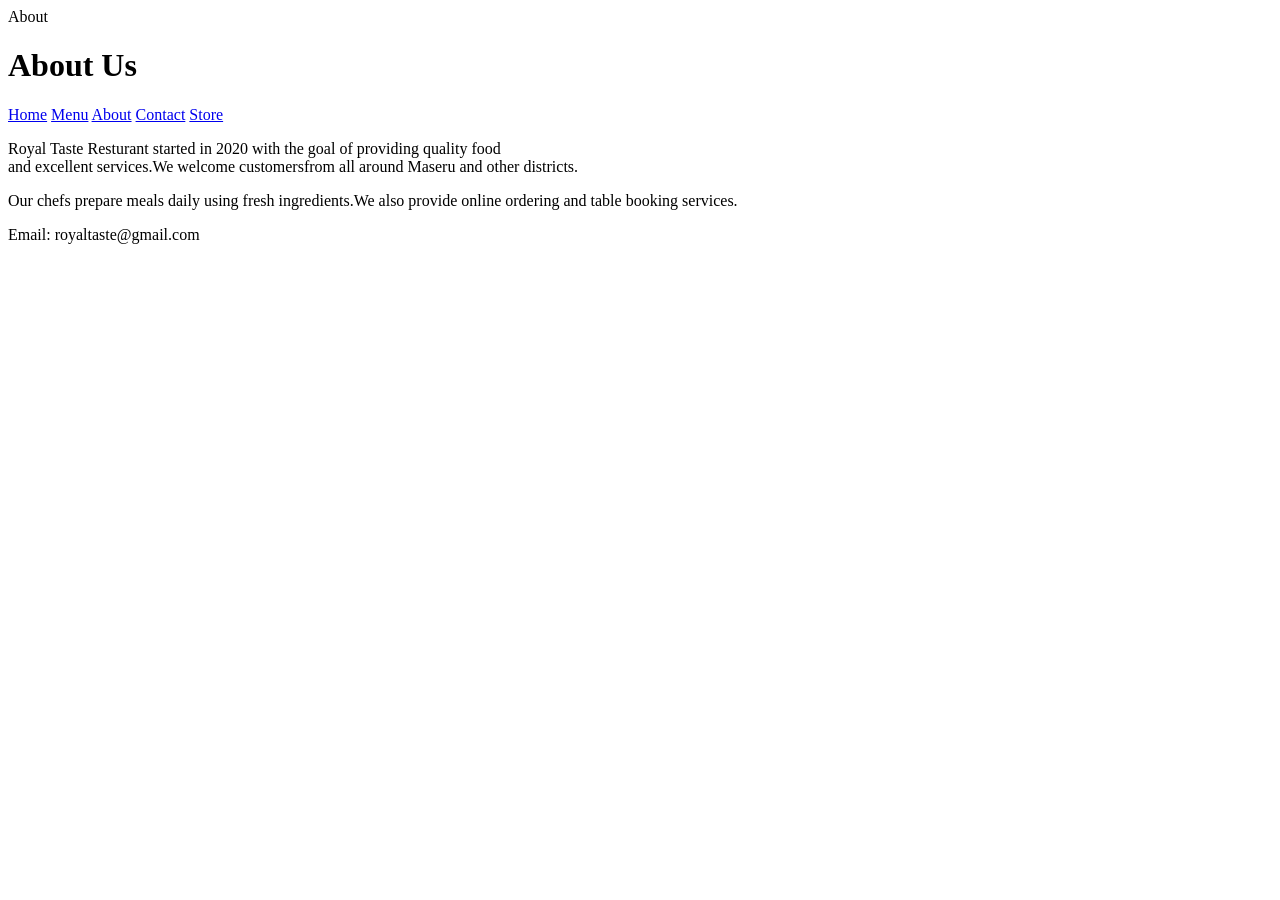
==== about.html @ 7fbe80ba "Add files via upload" ====
<html>
<head>
<tittle> About</tittle>
<link rel=stylesheet" href="just.css">
</head>
<body>
<header>
<h1> About Us</h1>
</header>

<body>
<nav>
<a href="index.html">Home</a>
<a href="menu.html">Menu</a>
<a href="about.html">About</a>
<a href="contact.html">Contact</a>
<a href="store.html">Store</a>
</nav>

<section>
<p> Royal Taste Resturant started in 2020 with the goal of providing quality food<br> and excellent services.We welcome customersfrom all around Maseru and other districts.</p>
<p>Our chefs prepare meals daily using fresh ingredients.We also provide online ordering and table booking services.</p>
</section>

<footer>
<p>Email: royaltaste@gmail.com</p>
</footer>
</body>
</html>
---- just.css ----
body{
font-family:Arial;
margin:0;
padding:0;
background:#f5f5f5;
color:#333;
}
header{
background:#8b0000;
color:white;
padding:20px;
text-align:center;
}
nav{
background:#222;
padding:10px;
text-align:center;
}
nav a{
color:white;
text-decoration:none;
padding:10px 15px;
}
nav a:hover{
background:#8b0000;
border-radius:5px;
}
.hero{
background:url('restaurant.jpg');
background-size:cover;
padding:100px 20px;
text-align:center;
color:white;
}
section{
padding:20px;
}
.images img{
width:30%;
margin:10px;
border-radius:10px;
}
.card{
background:white;
padding:15px;
margin:15px 0;
border-radius:10px;
box-shadow:0 0 5px gray;
}
button{
background:#8b0000;
color:white;
padding:10px 15px;
border:none;
border-radius:5px;
}
footer{
background:#222;
color:white;
text-align:center;
padding:15px;
margin-top:20px;
}
.social a{
color:white;
margin:10px;
text-decoration:none;
}
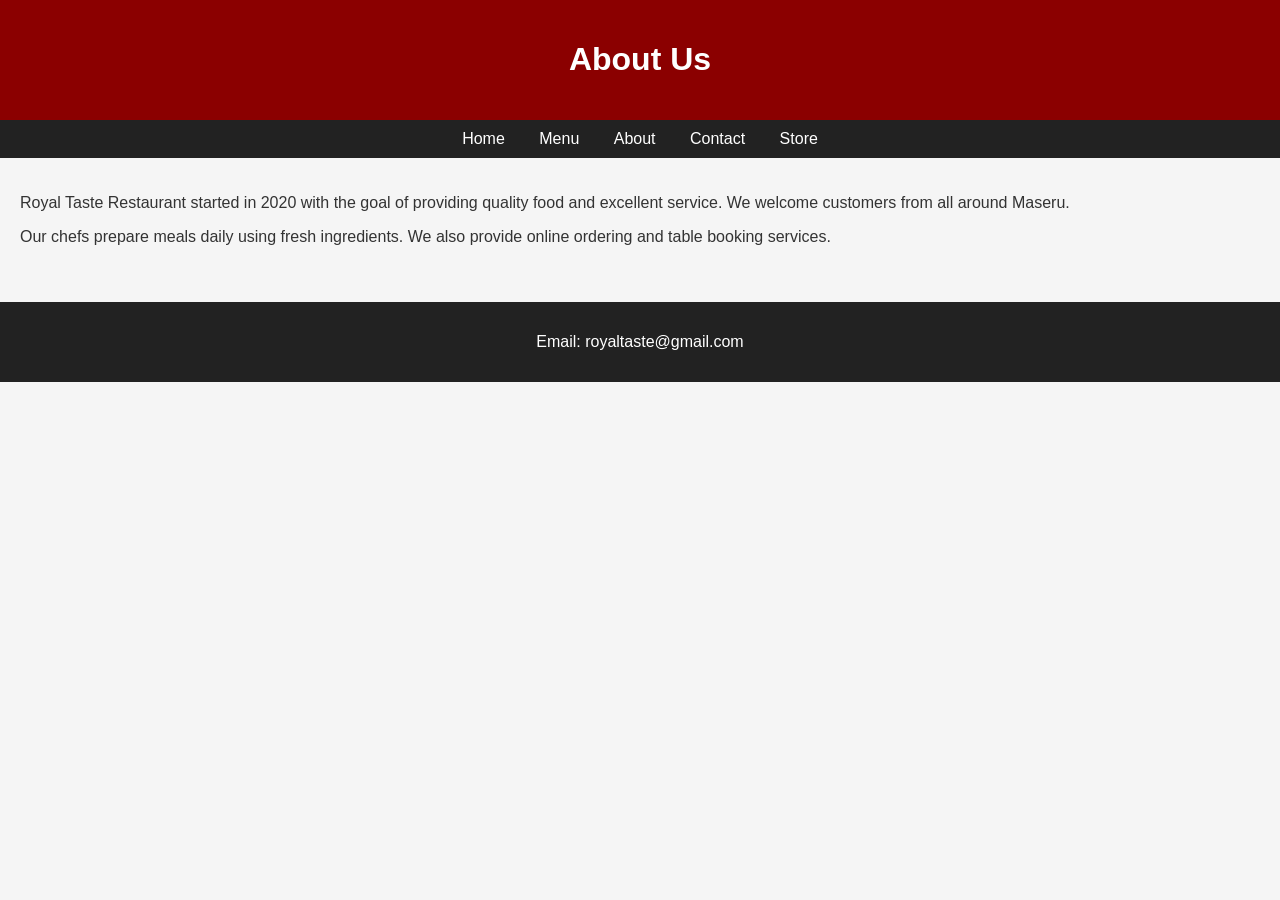
==== commit 41806db0: "Add files via upload replace" ====
--- a/about.html
+++ b/about.html
@@ -1,14 +1,15 @@
+<!DOCTYPE html>
 <html>
 <head>
-<tittle> About</tittle>
-<link rel=stylesheet" href="just.css">
+<title>About</title>
+<link rel="stylesheet" href="just.css">
 </head>
 <body>
+
 <header>
-<h1> About Us</h1>
+<h1>About Us</h1>
 </header>
 
-<body>
 <nav>
 <a href="index.html">Home</a>
 <a href="menu.html">Menu</a>
@@ -18,12 +19,14 @@
 </nav>
 
 <section>
-<p> Royal Taste Resturant started in 2020 with the goal of providing quality food<br> and excellent services.We welcome customersfrom all around Maseru and other districts.</p>
-<p>Our chefs prepare meals daily using fresh ingredients.We also provide online ordering and table booking services.</p>
+<p>Royal Taste Restaurant started in 2020 with the goal of providing quality food and excellent service. We welcome customers from all around Maseru.</p>
+
+<p>Our chefs prepare meals daily using fresh ingredients. We also provide online ordering and table booking services.</p>
 </section>
 
 <footer>
 <p>Email: royaltaste@gmail.com</p>
 </footer>
+
 </body>
-</html>
+</html>
--- a/just.css
+++ b/just.css
@@ -26,7 +26,7 @@
 background:#8b0000;
 border-radius:5px;
 }
-.hero{
+hero{
 background:url('restaurant.jpg');
 background-size:cover;
 padding:100px 20px;
@@ -36,12 +36,12 @@
 section{
 padding:20px;
 }
-.images img{
+images img{
 width:30%;
 margin:10px;
 border-radius:10px;
 }
-.card{
+card{
 background:white;
 padding:15px;
 margin:15px 0;
@@ -62,7 +62,7 @@
 padding:15px;
 margin-top:20px;
 }
-.social a{
+social a{
 color:white;
 margin:10px;
 text-decoration:none;
@@ -71,4 +71,5 @@
 
 
 
- +
+
